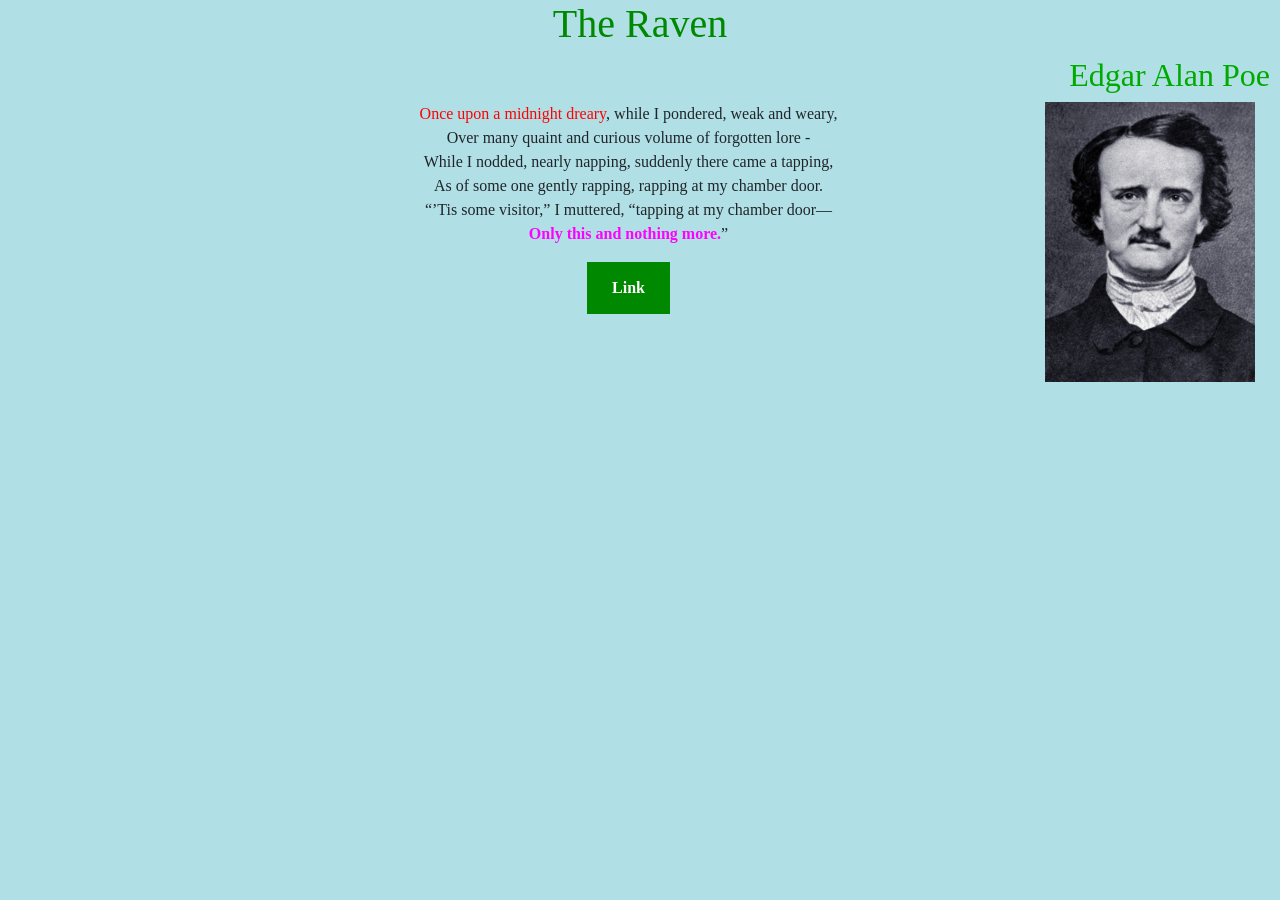
==== index.html @ c6462599 "Rename main.html to index.html" ====
﻿<!DOCTYPE html>

<html>
<head>
    <link rel="stylesheet" href="style.css"/>
    <script src="code.js"></script>
    <title>Web Test</title>
    
    <meta charset="utf-8">
    <meta name="viewport" content="width=device-width, initial-scale=1">
    <link rel="stylesheet" href="https://maxcdn.bootstrapcdn.com/bootstrap/4.5.2/css/bootstrap.min.css">
    <script src="https://ajax.googleapis.com/ajax/libs/jquery/3.5.1/jquery.min.js"></script>
    <script src="https://cdnjs.cloudflare.com/ajax/libs/popper.js/1.16.0/umd/popper.min.js"></script>
    <script src="https://maxcdn.bootstrapcdn.com/bootstrap/4.5.2/js/bootstrap.min.js"></script>
</head>


<body id="pozadina" >
    <h1>The Raven</h1>
    
    <h2>Edgar Alan Poe</h2>
    <p href="https://en.wikipedia.org/wiki/Edgar_Allan_Poe">  
        <pi>Once upon a midnight dreary</pi>, while I pondered, weak and weary,<a id="sl" href="https://en.wikipedia.org/wiki/Edgar_Allan_Poe" target="_blank"><img id="slika" src="84477_v9_ba.jpg"></a><br />
        Over many quaint and curious volume of forgotten lore - <br />
        While I nodded, nearly napping, suddenly there came a tapping,<br />
        As of some one gently rapping, rapping at my chamber door.<br />
        <q>’Tis some visitor,</q> I muttered, <q>tapping at my chamber door—<br />
        <strong><pj>Only this and nothing more.</pj></strong></q><br />
    </p>
                
    <p><b><a class="one" href="https://www.youtube.com/watch?v=bLiXjaPqSyY" target="_blank">Link</a></b></p>
</body>
</html>
---- style.css ----
﻿#pozadina {
    font-family: Consolas;
    background-color: powderblue;
}
h1 
{
    color: #008800;
    text-align:center;
}
h2
{
    color:#00aa00;
    text-align:right;
    margin-right:10px;
}
p {
    margin-left:212px;
    text-align:center;
    font-family: Consolas;
}
p1
{
    color:#00ff00;
}
pi
{
    color:#ff0000;
}
pj
{
    color:#ff00ff;
}

#slika
{
    float:right;
    margin-right: 25px;
    width: 210px;
    height: 280px;
}

a.one:link, a.one:visited {
    background-color: #008800;
    color: white;
    padding: 14px 25px;
    text-align: center;
    /*margin-left: 910px;*/
    text-decoration: none;
    display: inline-block;
}
a.one:hover, a.one:active {
    text-align: center;
    background-color: #00aa00;
}

a#sl
{
    text-align: right;
    float:right;
}
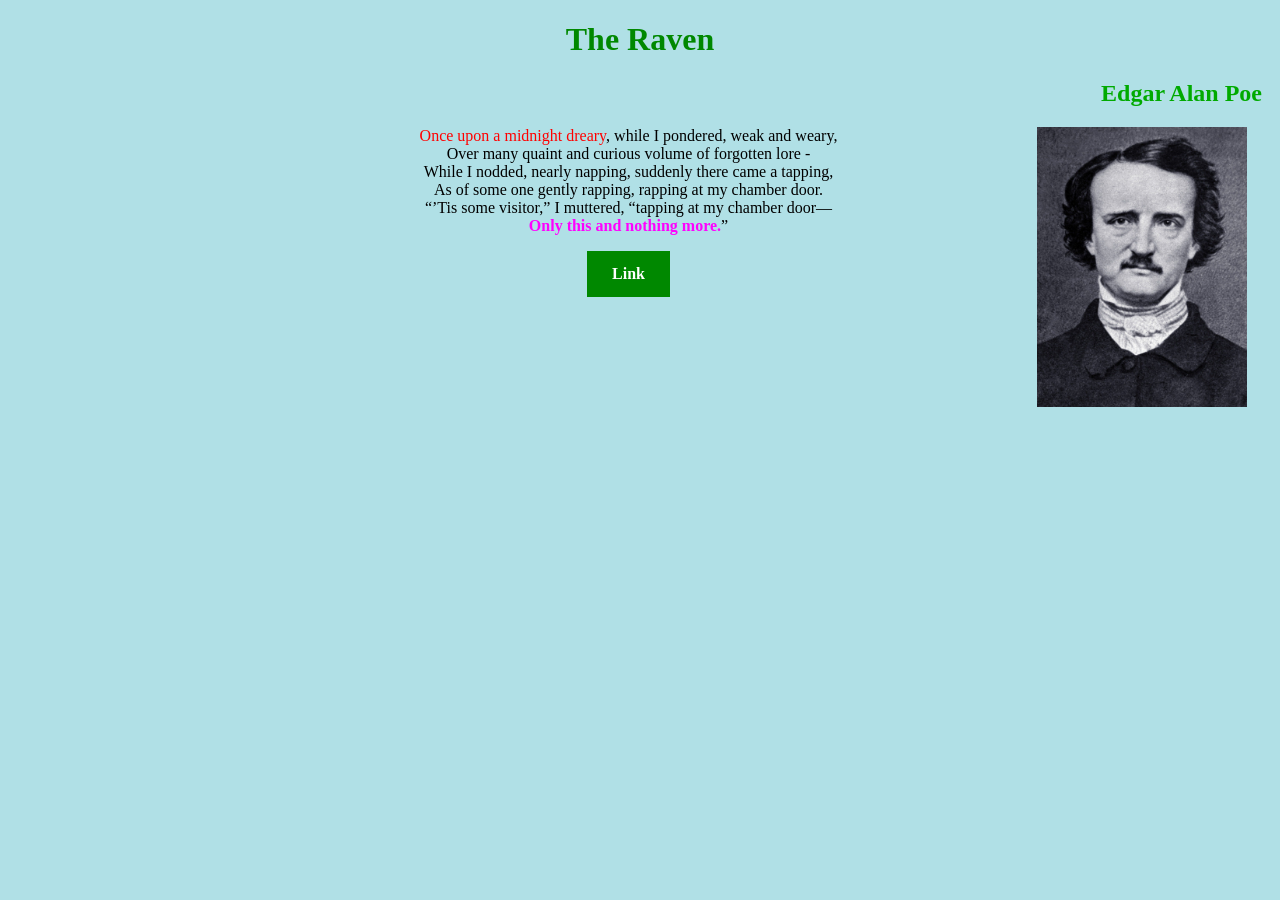
==== commit 6b1e650b: "Update index.html" ====
--- a/index.html
+++ b/index.html
@@ -3,15 +3,7 @@
 <html>
 <head>
     <link rel="stylesheet" href="style.css"/>
-    <script src="code.js"></script>
     <title>Web Test</title>
-    
-    <meta charset="utf-8">
-    <meta name="viewport" content="width=device-width, initial-scale=1">
-    <link rel="stylesheet" href="https://maxcdn.bootstrapcdn.com/bootstrap/4.5.2/css/bootstrap.min.css">
-    <script src="https://ajax.googleapis.com/ajax/libs/jquery/3.5.1/jquery.min.js"></script>
-    <script src="https://cdnjs.cloudflare.com/ajax/libs/popper.js/1.16.0/umd/popper.min.js"></script>
-    <script src="https://maxcdn.bootstrapcdn.com/bootstrap/4.5.2/js/bootstrap.min.js"></script>
 </head>
 
 
